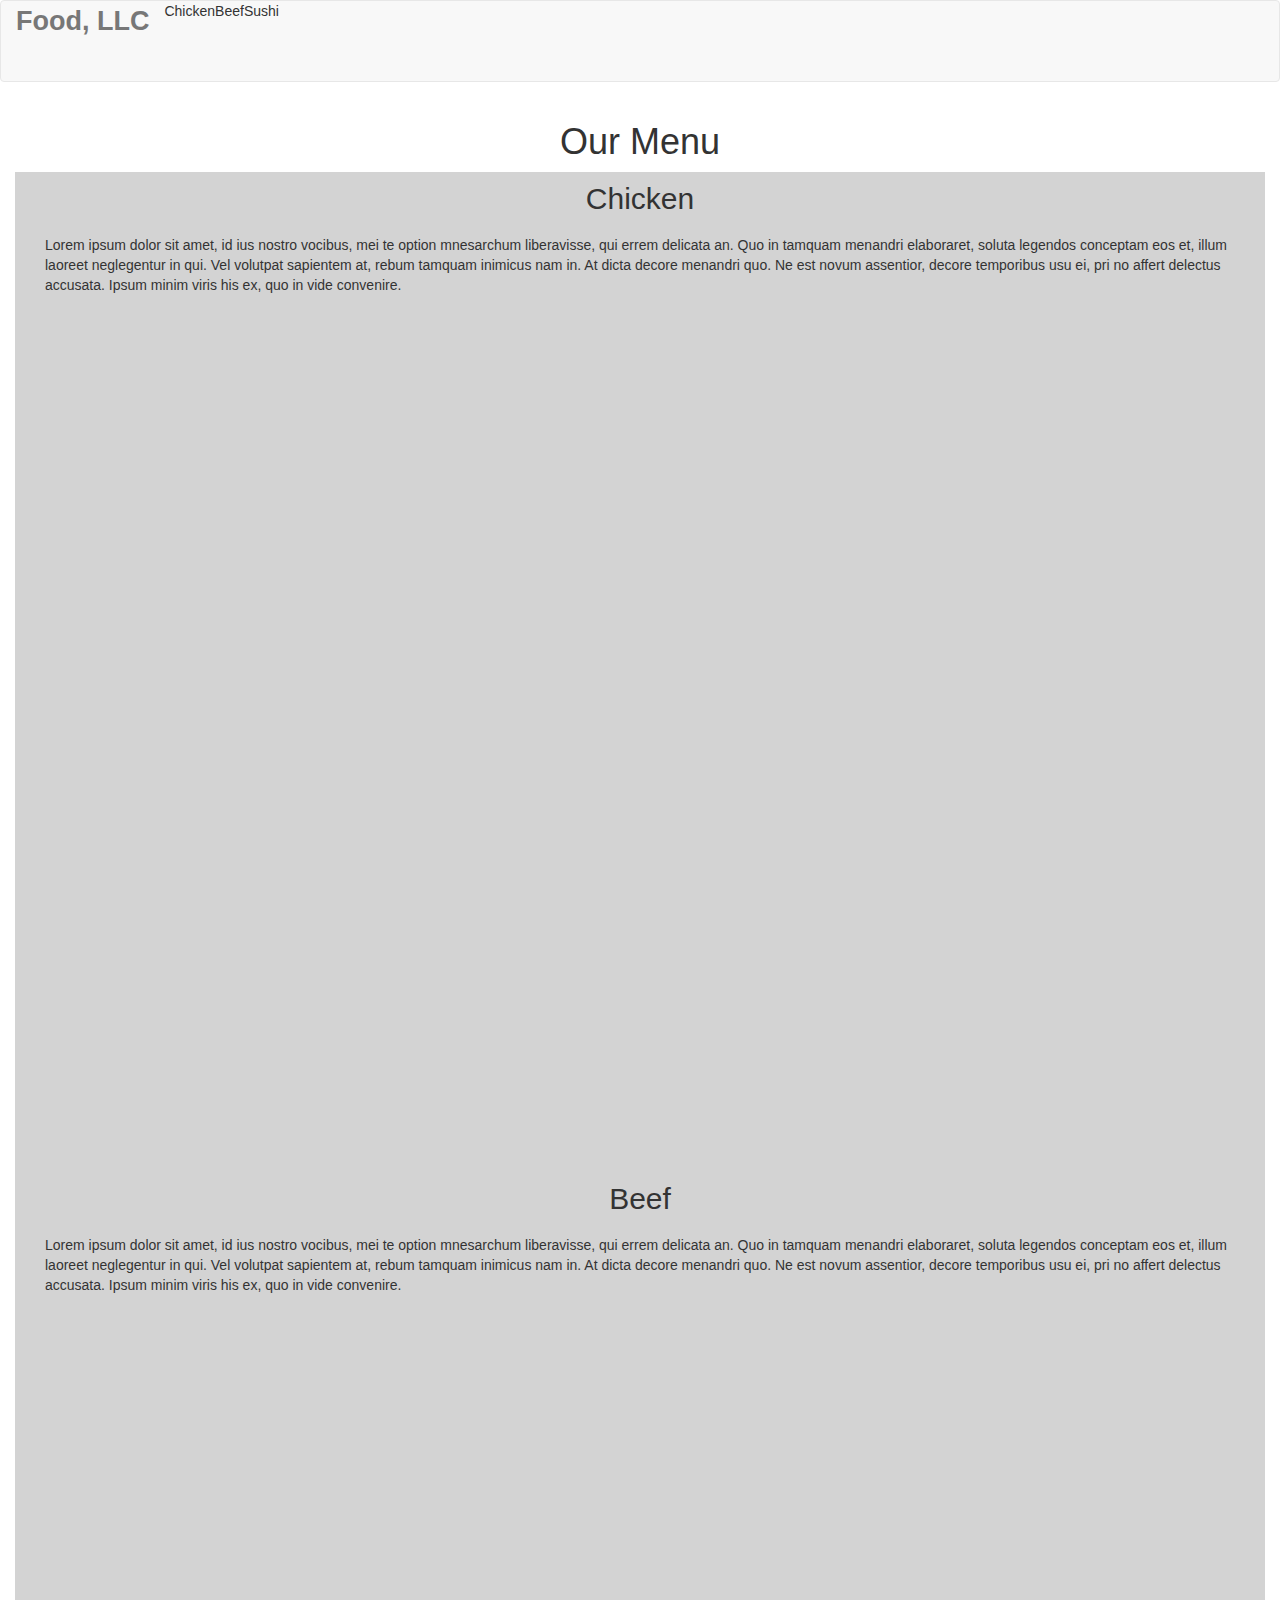
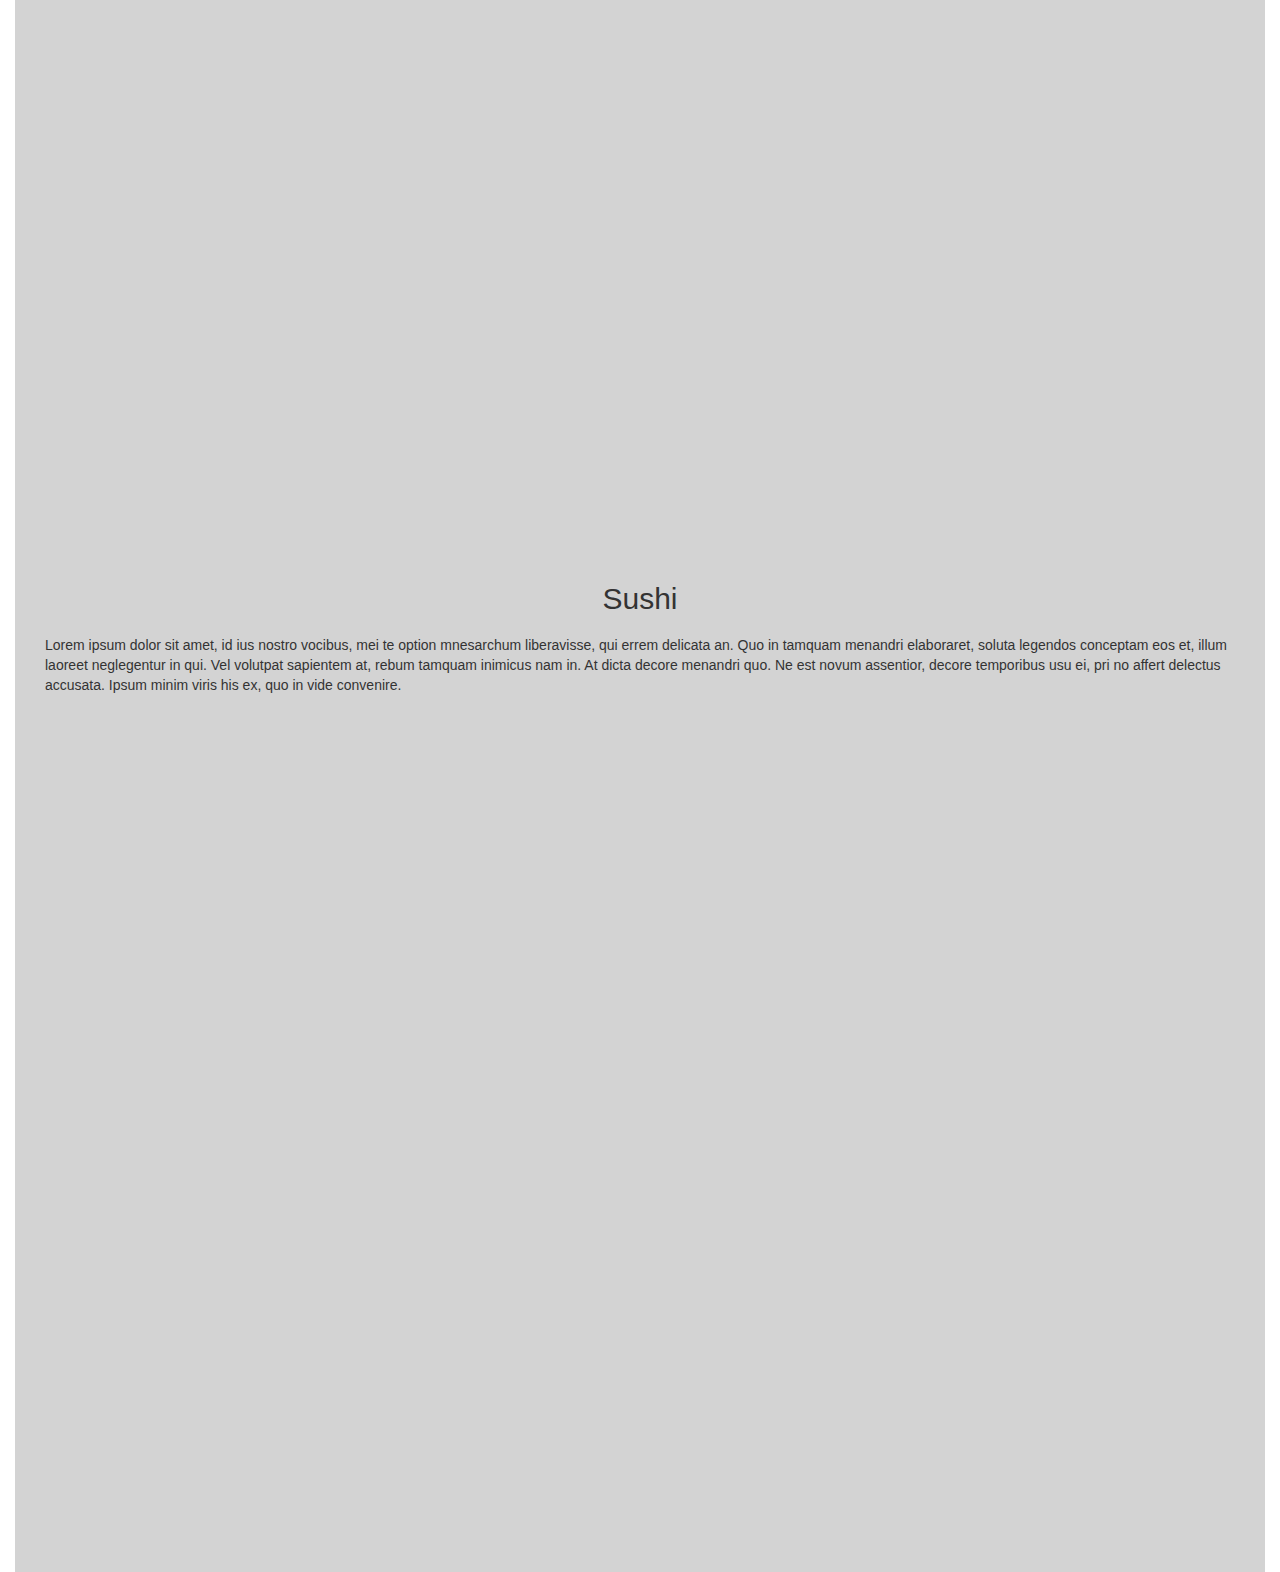
==== module3-solution/index.html @ 0bac22a8 "no message" ====
<!DOCTYPE html>
<html>
<head>
   <meta name="viewport" content="width=device-width, initial-scale=1">
   <link rel="stylesheet" href="css/bootstrap.min.css">
   <link rel="stylesheet" href="css/styles.css">
     <script src="js/jquery-2.1.4.min.js"></script>
  <script src="js/bootstrap.min.js"></script>
  <script src="js/script.js"></script>
   <title></title>
</head>
<body>
  <header>

    <nav id="header-nav" class="navbar navbar-default">
        <div class="container-fluid">
            <div class="navbar-header">
                <div class="navbar-brand">
                <h1>Food, LLC</h1>
                </div>

                <button type="button" class="navbar-toggle collapsed" data-toggle="collapse" data-target="#collapsable-nav" aria-expanded="false">
                <span class="sr-only">Toggle navigation</span>
                <span class="icon-bar"></span>
                <span class="icon-bar"></span>
                <span class="icon-bar"></span>
                </button>
            </div>     
            <div id="collapsable-nav" class="collapse navbar-collapse">
                <ul id="nav-list" class="nav navbar-nav">
                    <li><div>Chicken</div><br></li>
                    <li><div>Beef</div><br></li>
                    <li><div>Sushi</div><br></li>
                </ul>
            </div><!-- .collapse .navbar-collapse -->
        </div><!-- .container -->
    </nav><!-- #header-nav -->
  </header>


<div class="container-fluid maintext">
    <h1 class="maintext">Our Menu</h1>
    <div class="row">
        <div class="col-md-12 col-sm-12 col-xs-12">
            <div class="box">
                 <h2>Chicken</h2> 
             <p>Lorem ipsum dolor sit amet, id ius nostro vocibus, mei te option mnesarchum liberavisse, qui errem delicata an. Quo in tamquam menandri elaboraret, soluta legendos conceptam eos et, illum laoreet neglegentur in qui. Vel volutpat sapientem at, rebum tamquam inimicus nam in. At dicta decore menandri quo. Ne est novum assentior, decore temporibus usu ei, pri no affert delectus accusata. Ipsum minim viris his ex, quo in vide convenire.</p> 
             </div>
        </div>
        <div class="col-md-12 col-sm-12 col-xs-12">
            <div class="box">
                <h2>Beef</h2> 
            <p>Lorem ipsum dolor sit amet, id ius nostro vocibus, mei te option mnesarchum liberavisse, qui errem delicata an. Quo in tamquam menandri elaboraret, soluta legendos conceptam eos et, illum laoreet neglegentur in qui. Vel volutpat sapientem at, rebum tamquam inimicus nam in. At dicta decore menandri quo. Ne est novum assentior, decore temporibus usu ei, pri no affert delectus accusata. Ipsum minim viris his ex, quo in vide convenire.</p>
            </div>
        </div>
        <div class="col-md-12 col-sm-12 col-xs-12">
            <div class="box">
                <h2>Sushi</h2>
            <p>Lorem ipsum dolor sit amet, id ius nostro vocibus, mei te option mnesarchum liberavisse, qui errem delicata an. Quo in tamquam menandri elaboraret, soluta legendos conceptam eos et, illum laoreet neglegentur in qui. Vel volutpat sapientem at, rebum tamquam inimicus nam in. At dicta decore menandri quo. Ne est novum assentior, decore temporibus usu ei, pri no affert delectus accusata. Ipsum minim viris his ex, quo in vide convenire.</p> 
            </div>
        </div>
    </div>
</div>
</body>
</html>
---- module3-solution/css/styles.css ----
.navbar-brand {
    padding-top: 10px;
    height: 80px;
  }

  .navbar-brand h1 { /* Restaurant name */
  font-size: 1.5em;
  font-weight: bold;
  margin-top: 0;
  margin-bottom: 0;
  line-height: .75;
}

    #collapsable-nav  {
    font-size: 1em;
    margin-left: 5px;
  }
.navbar-header button.navbar-toggle, .navbar-header .icon-bar {
  border: 1px solid #61122f;
}
.navbar-header button.navbar-toggle {
 
}
#nav-list li {
  text-align: center;
 border-bottom: 10px;
 border-color: darkgray;
}
#nav-list div{
  border-bottom: 2px;
}
.maintext h1 {
	text-align: center;
	margin: 30, 0, 0, 10;
}
.navbar-header button.navbar-toggle, .navbar-header .icon-bar {
  border: 1px solid #61122f;
}
 
.box{
  	background-color: lightgray;
  	padding: 20px;
	height: 1000px;
  }
.box h2{
 text-align: center;
 margin-top: -10px
 }
 .box p {
 	padding: 10px;
 }
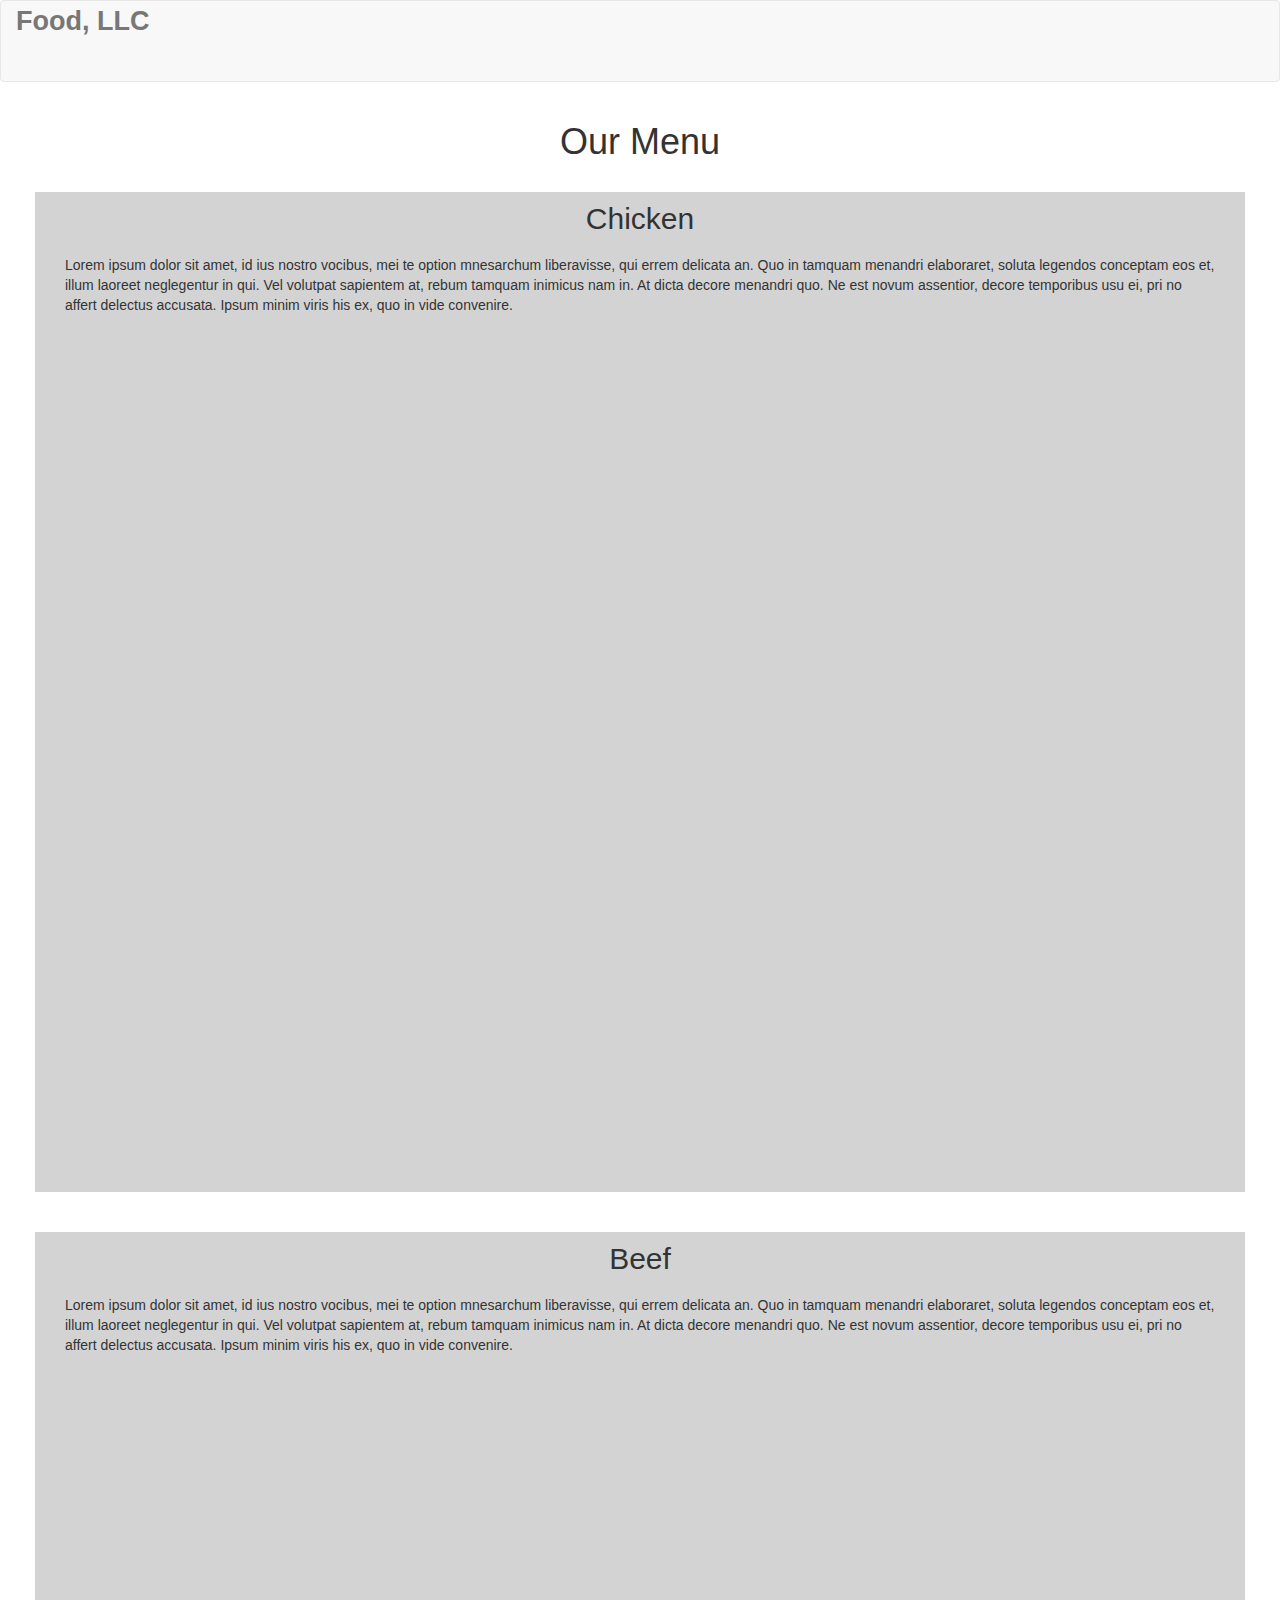
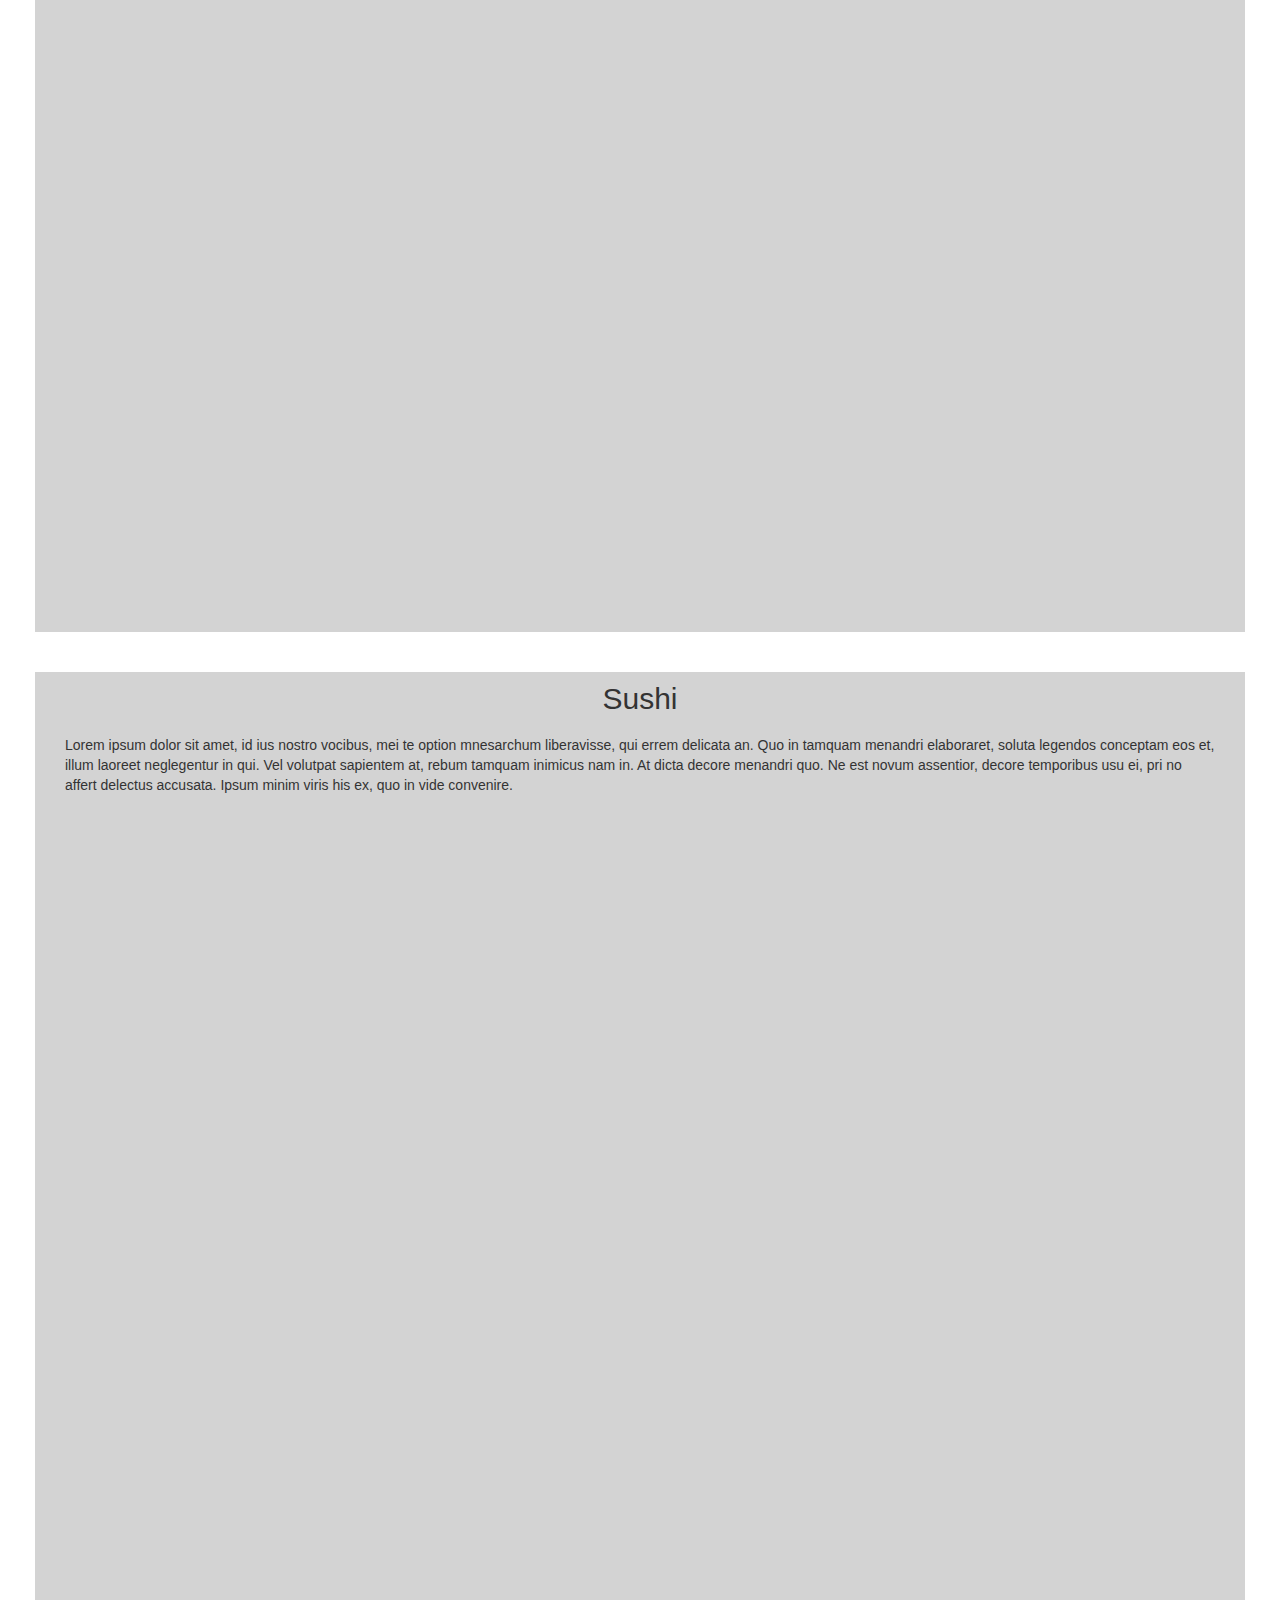
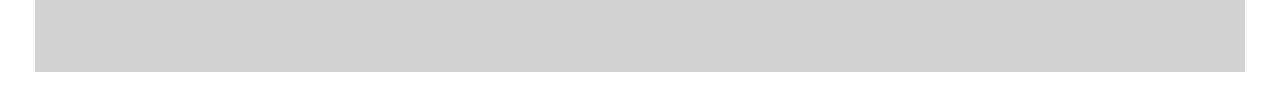
==== commit 2df0aac4: "Corrected" ====
--- a/module3-solution/index.html
+++ b/module3-solution/index.html
@@ -27,7 +27,7 @@
                 </button>
             </div>     
             <div id="collapsable-nav" class="collapse navbar-collapse">
-                <ul id="nav-list" class="nav navbar-nav">
+                <ul id="nav-list" class="nav navbar-nav visible-xs">
                     <li><div>Chicken</div><br></li>
                     <li><div>Beef</div><br></li>
                     <li><div>Sushi</div><br></li>
--- a/module3-solution/css/styles.css
+++ b/module3-solution/css/styles.css
@@ -41,6 +41,7 @@
   	background-color: lightgray;
   	padding: 20px;
 	height: 1000px;
+	margin: 20px;
   }
 .box h2{
  text-align: center;
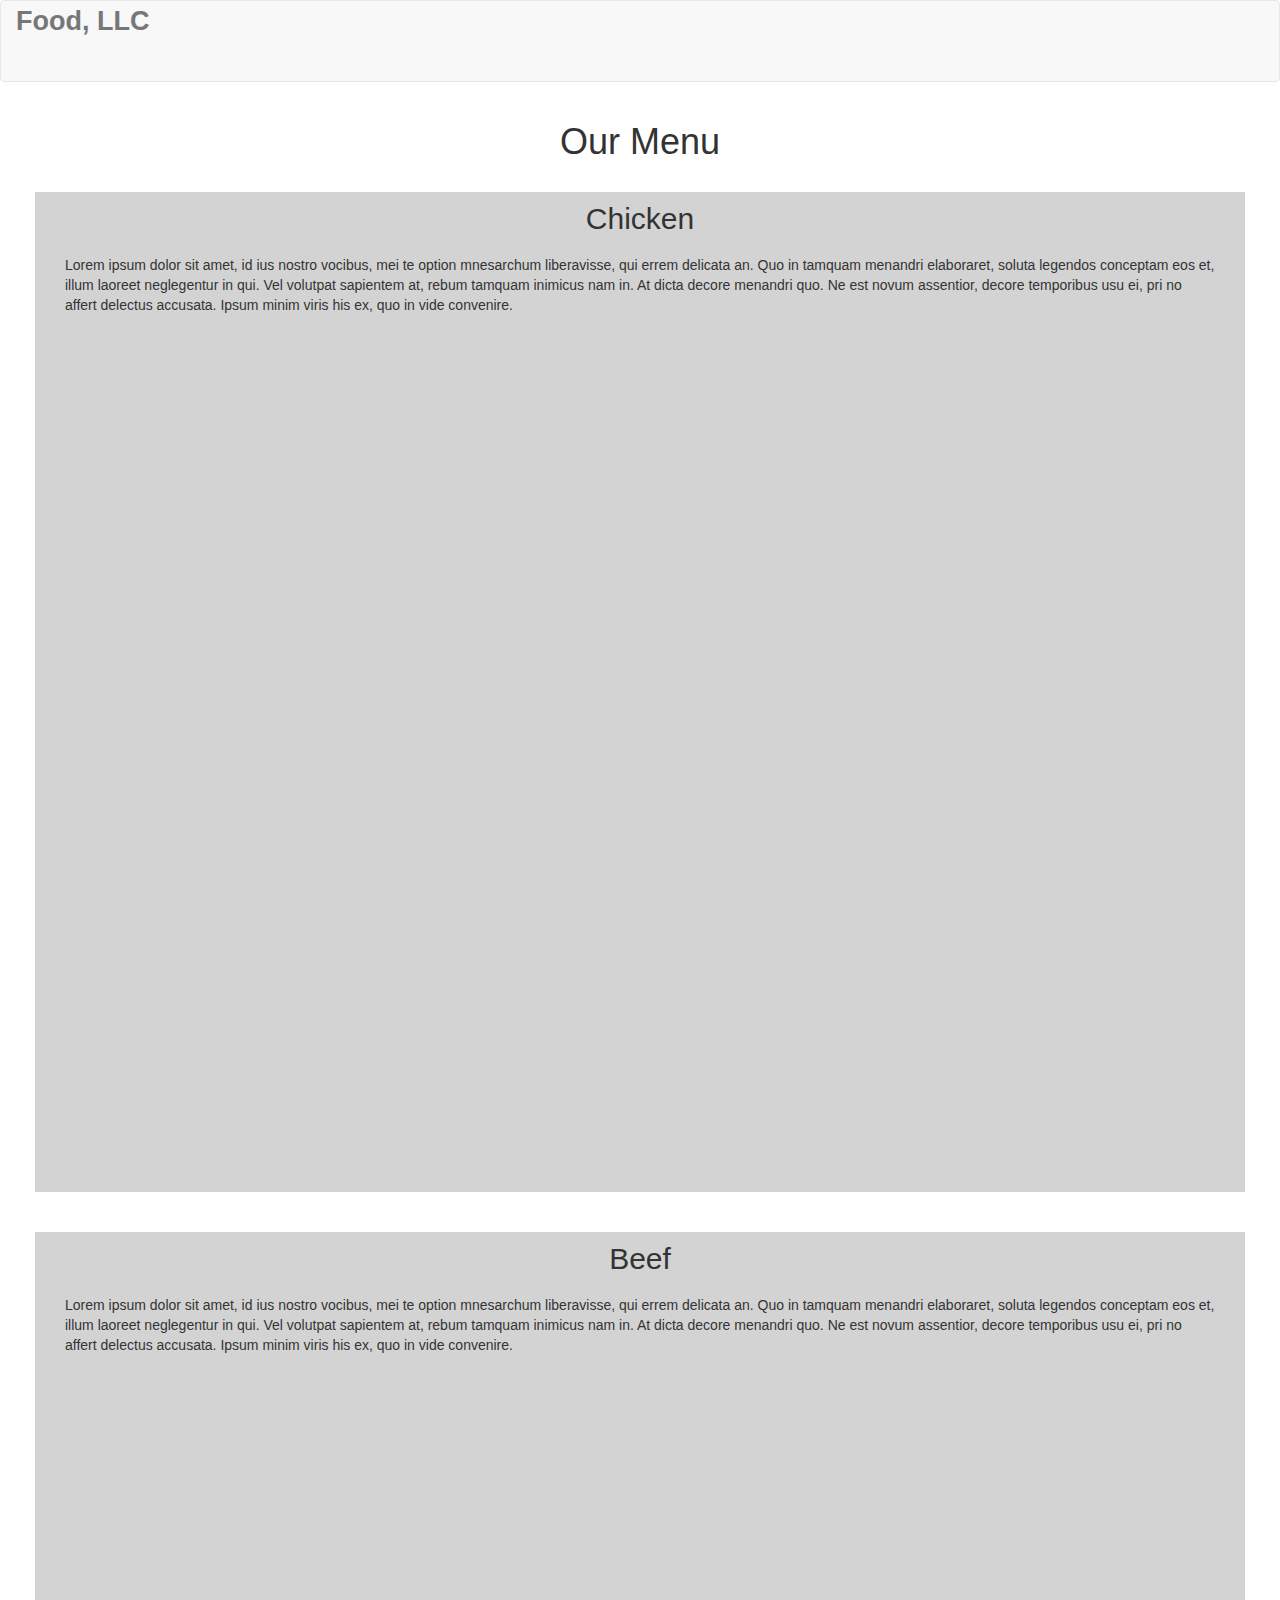
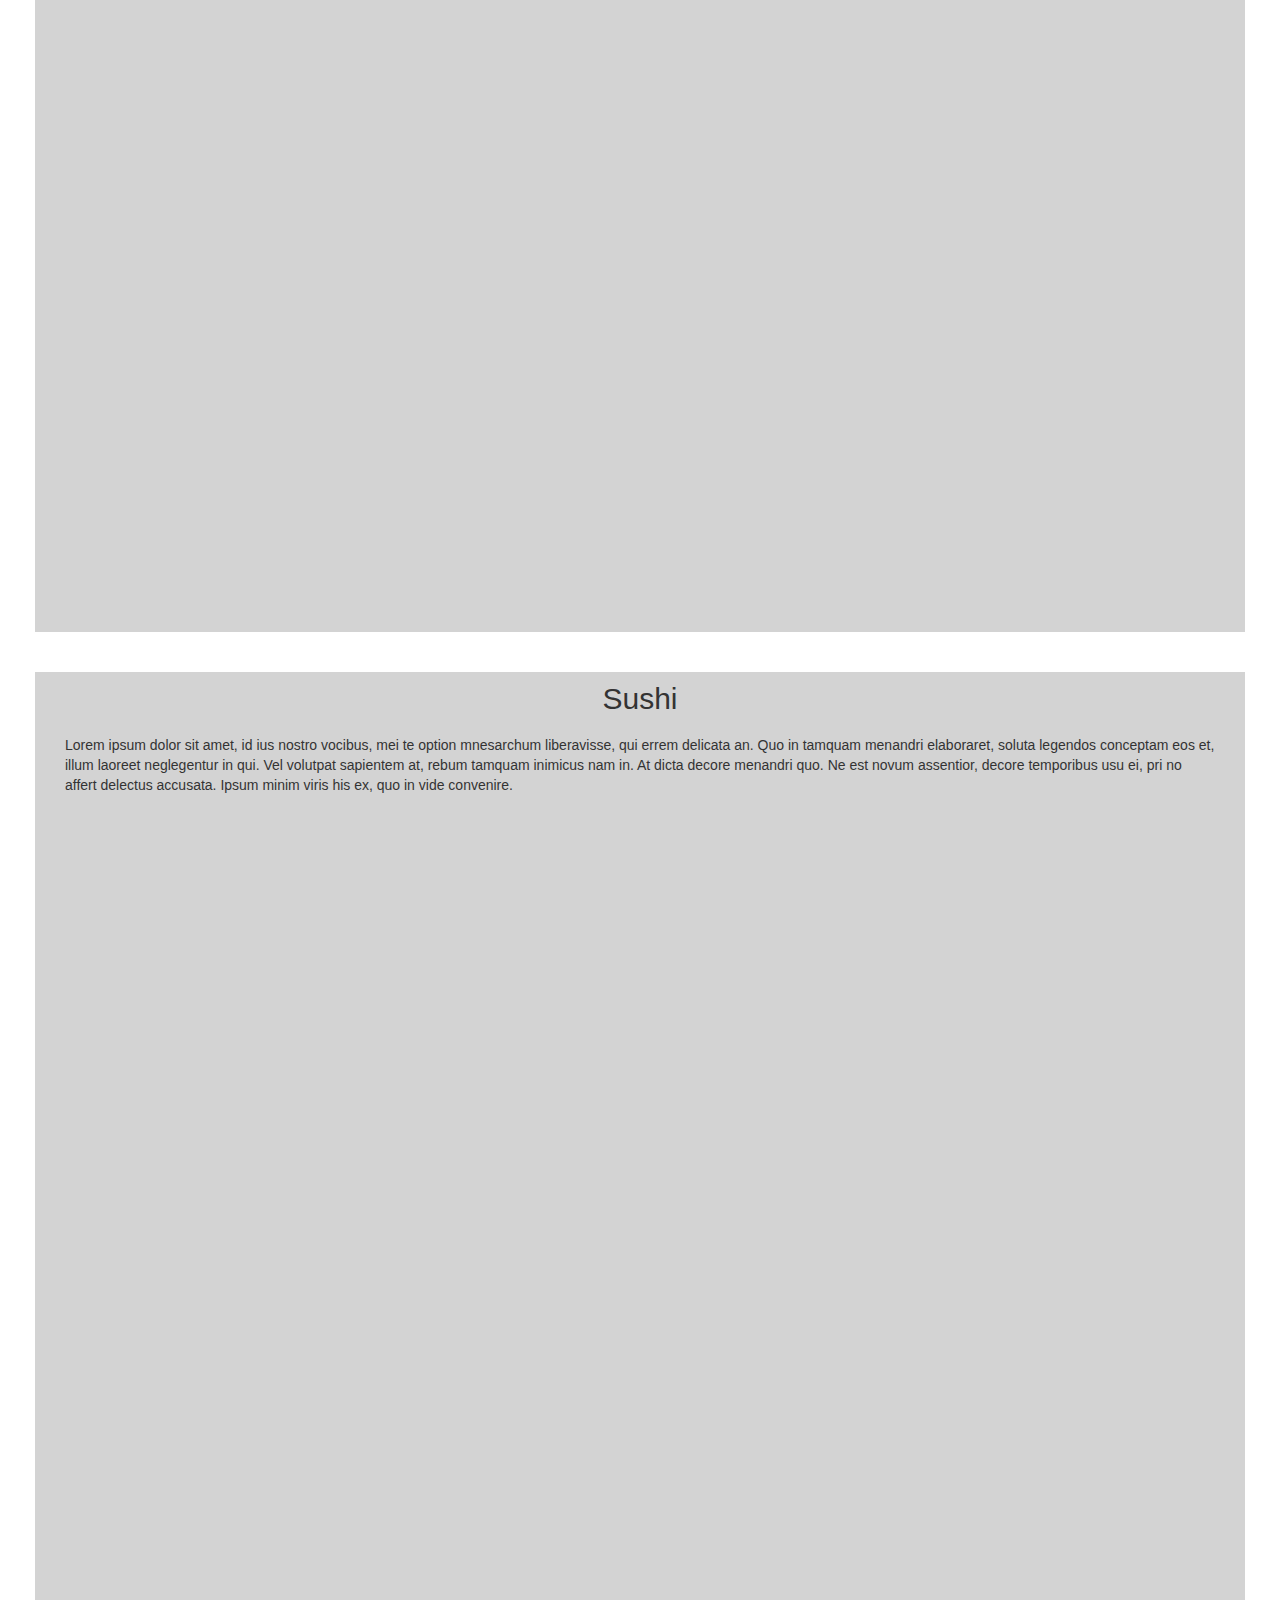
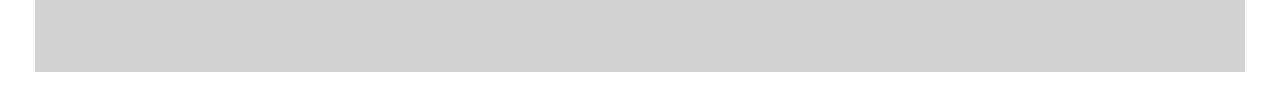
==== commit 7a8b9e16: "Updated" ====
--- a/module3-solution/index.html
+++ b/module3-solution/index.html
@@ -7,7 +7,7 @@
      <script src="js/jquery-2.1.4.min.js"></script>
   <script src="js/bootstrap.min.js"></script>
   <script src="js/script.js"></script>
-   <title></title>
+   <title>Food, LLC</title>
 </head>
 <body>
   <header>
